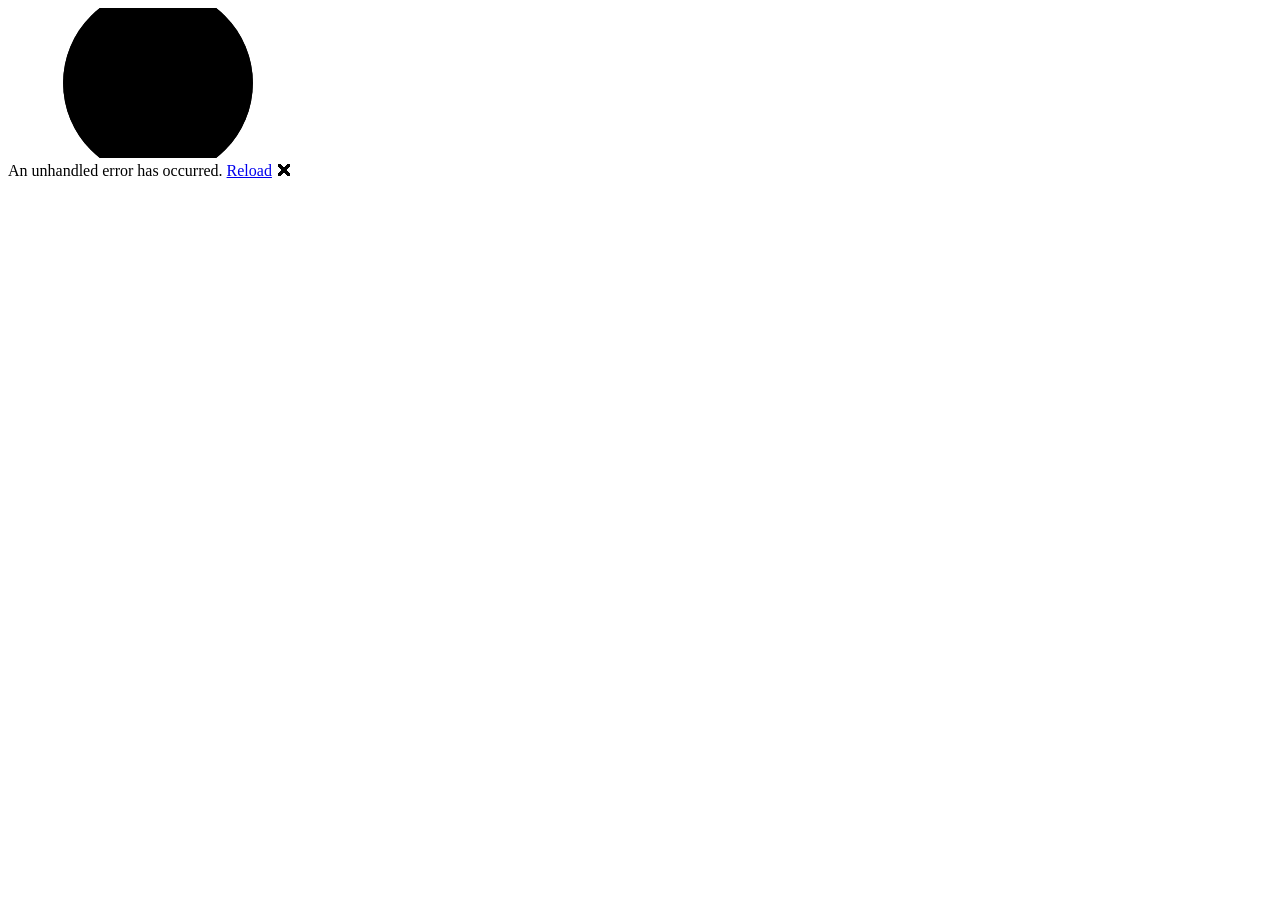
==== ui/TicketPrime.Web.Client/wwwroot/index.html @ f7cb7a1b "feat(db): atualiza script SQL com novas tabelas e constraints" ====
<!DOCTYPE html>
<html lang="pt-BR">

<head>
    <meta charset="utf-8" />
    <meta name="viewport" content="width=device-width, initial-scale=1.0" />
    <title>TicketPrime - Sua plataforma de ingressos online</title>
    <base href="/" />

    <!-- ── PWA: Manifest e tema ────────────────────────────────────────── -->
    <link rel="manifest" href="manifest.json" />
    <meta name="theme-color" content="#5B5BD6" />
    <meta name="apple-mobile-web-app-capable" content="yes" />
    <meta name="apple-mobile-web-app-status-bar-style" content="default" />
    <meta name="apple-mobile-web-app-title" content="TicketPrime" />
    <link rel="apple-touch-icon" href="icon-192.png" />

    <link rel="preload" id="webassembly" />
    <link rel="stylesheet" href="lib/bootstrap/dist/css/bootstrap.min.css" />
    <link rel="stylesheet" href="css/app.css" />
    <link rel="icon" type="image/png" href="favicon.png" />
    <link href="TicketPrime.Web.Client.styles.css" rel="stylesheet" />
    <script type="importmap"></script>
</head>

<body>
    <div id="app">
        <svg class="loading-progress">
            <circle r="40%" cx="50%" cy="50%" />
            <circle r="40%" cx="50%" cy="50%" />
        </svg>
        <div class="loading-progress-text"></div>
    </div>

    <div id="blazor-error-ui">
        An unhandled error has occurred.
        <a href="." class="reload">Reload</a>
        <span class="dismiss">🗙</span>
    </div>
    <script src="_framework/blazor.webassembly#[.{fingerprint}].js"></script>

    <!-- ── PWA: Service Worker ─────────────────────────────────────────── -->
    <script>
        if ('serviceWorker' in navigator) {
            navigator.serviceWorker.register('/service-worker.js')
                .then(function(registration) {
                    console.log('[PWA] Service Worker registrado com sucesso:', registration.scope);
                })
                .catch(function(error) {
                    console.log('[PWA] Falha ao registrar Service Worker:', error);
                });
        }
    </script>

    <!-- ── Tema escuro automático (detecta preferência do sistema) ─────── -->
    <script>
        (function() {
            const stored = localStorage.getItem('tp-theme');
            if (stored) {
                document.documentElement.setAttribute('data-theme', stored);
            } else if (window.matchMedia('(prefers-color-scheme: dark)').matches) {
                document.documentElement.setAttribute('data-theme', 'dark');
            }

            // Escuta mudanças de tema do sistema em tempo real
            window.matchMedia('(prefers-color-scheme: dark)').addEventListener('change', function(e) {
                if (!localStorage.getItem('tp-theme')) {
                    document.documentElement.setAttribute('data-theme', e.matches ? 'dark' : 'light');
                }
            });
        })();
    </script>
</body>

</html>
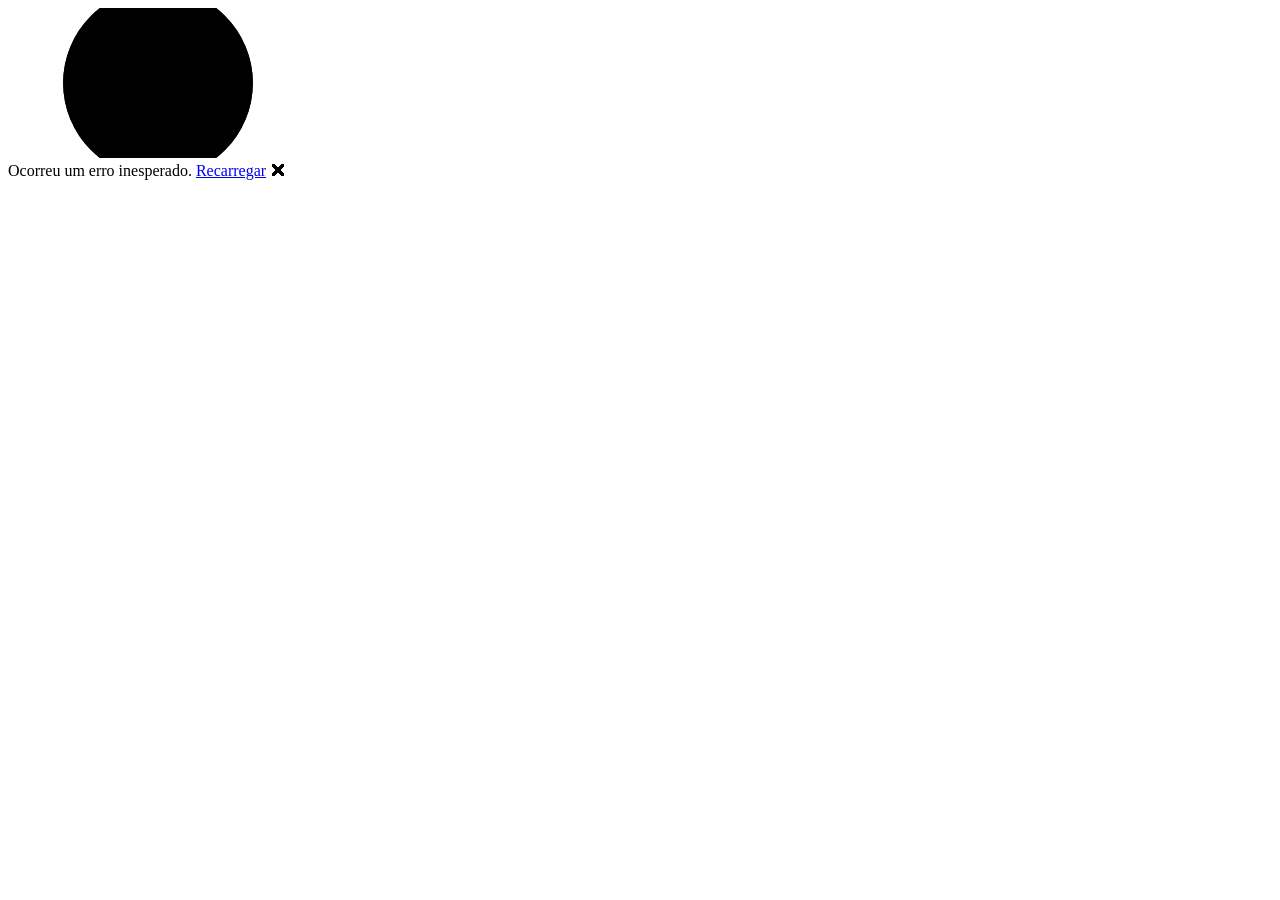
==== commit 9646bdc9: "🎨 UI: Footer, paginas Legais (Termos/Privacidade), melhorias layout - Footer.razor: novo componente " ====
--- a/ui/TicketPrime.Web.Client/wwwroot/index.html
+++ b/ui/TicketPrime.Web.Client/wwwroot/index.html
@@ -33,8 +33,8 @@
     </div>
 
     <div id="blazor-error-ui">
-        An unhandled error has occurred.
-        <a href="." class="reload">Reload</a>
+        Ocorreu um erro inesperado.
+        <a href="." class="reload">Recarregar</a>
         <span class="dismiss">🗙</span>
     </div>
     <script src="_framework/blazor.webassembly#[.{fingerprint}].js"></script>
